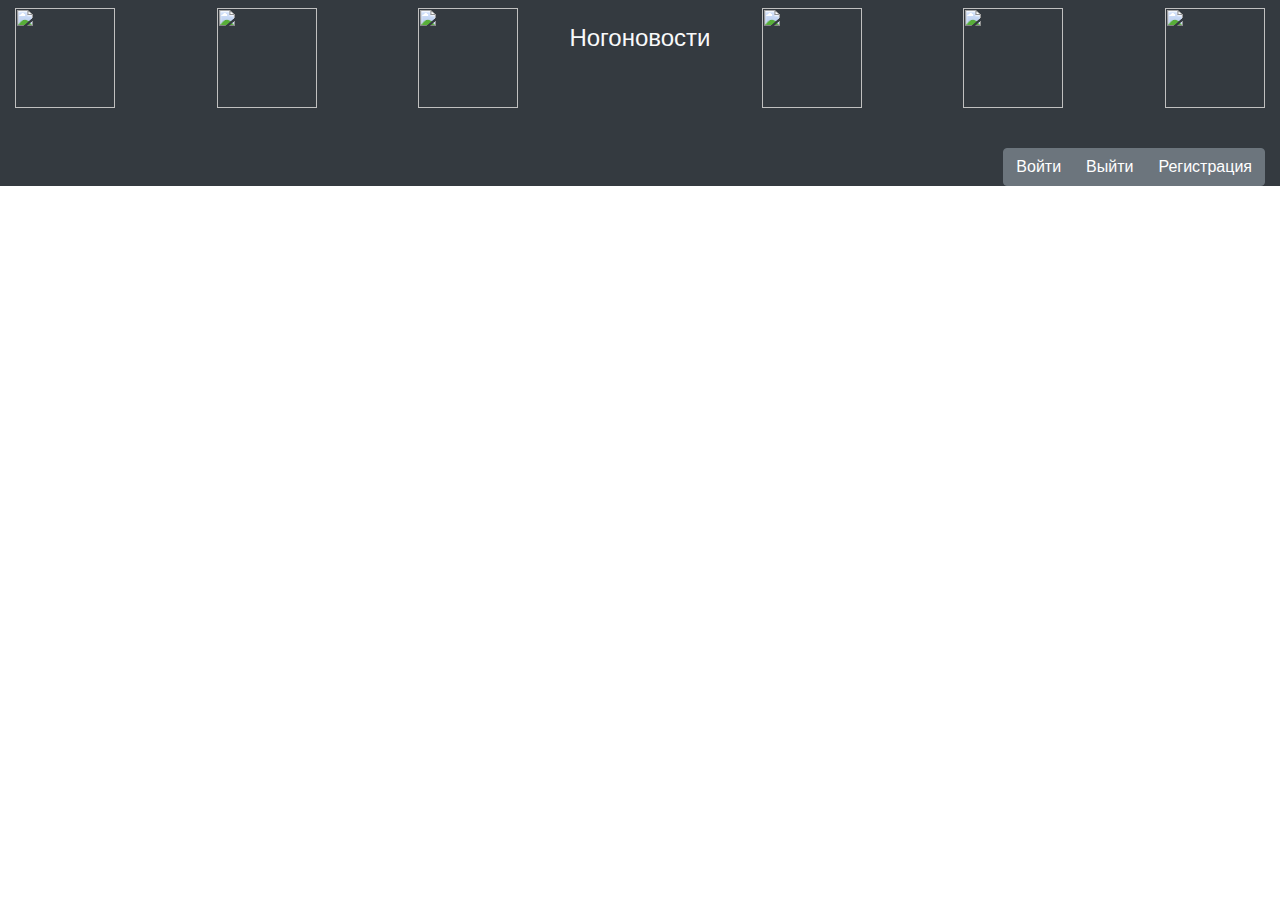
==== ASPNetCoreApp/wwwroot/index.html @ 1a882529 "Added smth" ====
﻿<!DOCTYPE html>
<html>
<head>
	<meta charset="utf-8">
	<title>Ногоновости</title>
	<link href="css/styles.css" rel="stylesheet" type="text/css" />
	<link rel="stylesheet" href="https://stackpath.bootstrapcdn.com/bootstrap/4.3.1/css/bootstrap.min.css" integrity="sha384-ggOyR0iXCbMQv3Xipma34MD+dH/1fQ784/j6cY/iJTQUOhcWr7x9JvoRxT2MZw1T" crossorigin="anonymous">
	<link rel="stylesheet" href="https://use.fontawesome.com/releases/v5.8.1/css/all.css" integrity="sha384-50oBUHEmvpQ+1lW4y57PTFmhCaXp0ML5d60M1M7uH2+nqUivzIebhndOJK28anvf" crossorigin="anonymous">
</head>

<body>
	<!--ШАПКА-->
	<div class="container-fluid bg-dark text-light">
		<div class="row">
			<!--ЭМБЛЕМЫ ФУТБОЛЬНЫХ КЛУБОВ СЛЕВА-->
			<div class="col-5 d-flex justify-content-between mt-2">
				<img src="http://sportemblem.co.ua/img/eng/totnem_new.gif" style="width:100px; height:100px;">
				<img src="http://www.o-spain.ru/images/fc_barcelona.gif" style="width:100px; height:100px;">
				<img src="https://upload.wikimedia.org/wikipedia/ru/thumb/d/df/FC_Krasnodar_2016_logo_new.svg/1066px-FC_Krasnodar_2016_logo_new.svg.png" style="width:100px; height:100px;">
			</div>

			<!--ЗАГОЛОВОК-->
			<div class="text-center mt-4 col-2">
				<h4>Ногоновости</h4>
				<p style="font-size: 13px;" id="counter"></p>
				<!--<div id="actionMsg" class="MsgClass"></div>-->
			</div>

			<!--ЭМБЛЕМЫ ФУТБОЛЬНЫХ КЛУБОВ СПРАВА-->
			<div class="col-5 d-flex justify-content-between mt-2">
				<img src="http://www.o-italy.ru/images/ssc_napoli.gif" style="width:100px; height:100px;">
				<img src="https://i.pinimg.com/originals/4b/14/67/4b1467f52db844753001aa545b5ace02.png" style="width:100px; height:100px;">
				<a href="https://uniliga.ru/ivanovskaya-oblast/unileague/spring2019/commands/5566">
					<img src="https://uniliga.ru/assets/thumbnail/200x200/fixWrE6b.png" style="width:100px; height:100px;">
				</a>
			</div>

		</div>

	</div>

	<!--КНОПКИ ВОЙТИ ВЫЙТИ РЕГИСТРАИЦИЯ-->
	<div class="container-fluid bg-dark text-light">
		<div class="row">


			<div class="text-right mt-4 col-12">
				<div class="msgClass">
					<div id="msg"></div>
					<ul id="formError"></ul>
				</div>
				<div class="btn-group" role="group" aria-label="Basic example">
					<button type="button" class="btn btn-secondary" data-toggle="modal" data-target="#ModalLogin">Войти</button>
					<button type="button" class="btn btn-secondary" id="logoffBtn" >Выйти</button>
					<input type="button" class="btn btn-secondary" data-dismiss="modal" value="Регистрация" onClick='location.href="register.html"'>
				</div>
			</div>
		</div>
	</div>



	<!-- Подгружаем все темы и новости к ним-->

	<div class="container">

		<div>
			<div id="topicsDiv"></div>
		</div>
	</div>

	   	 


	<!--МОДАЛЬНОЕ ОКНО ДЛЯ ВХОДА-->
	<div class="modal fade" id="ModalLogin" tabindex="-1" role="dialog" aria-labelledby="exampleModalLabel" aria-hidden="true">
		<div class="modal-dialog modal-dialog-centered" role="document">
			<div class="modal-content">
				<div class="modal-header">
					<h3>Вход</h3>
					<button type="button" class="close" data-dismiss="modal" aria-label="Close">
						<span aria-hidden="true">&times;</span>
					</button>
				</div>
				<div class="modal-body">
					<div>

						<div class="input-group flex-nowrap">
							<div class="input-group-prepend">
								<span class="input-group-text" id="addon-wrapping" style="width: 140px;">Email   </span>
							</div>
							<input type="text" id="Email" class="form-control" placeholder="Email" aria-label="Username" aria-describedby="addon-wrapping">
						</div>

						<div class="input-group flex-nowrap">
							<div class="input-group-prepend">
								<span class="input-group-text" id="addon-wrapping" style="width: 140px;">Пароль</span>
							</div>
							<input type="password" id="Password" class="form-control" placeholder="Password" aria-label="Username" aria-describedby="addon-wrapping">
						</div>

					</div>
				</div>
				<div class="modal-footer justify-content-center">
					<button type="button" class="btn btn-primary" data-dismiss="modal" id="loginBtn">Войти</button>
				</div>
			</div>
		</div>
	</div>




	<!--МОДАЛЬНОЕ ОКНО СОЗДАНИЯ НОВОЙ ТЕМЫ-->
	<div class="modal fade" id="exampleModal" tabindex="-1" role="dialog" aria-labelledby="exampleModalLabel" aria-hidden="true">
		<div class="modal-dialog modal-dialog-centered" role="document">
			<div class="modal-content">
				<div class="modal-header">
					<h3>Создание новой темы</h3>
					<button type="button" class="close" data-dismiss="modal" aria-label="Close">
						<span aria-hidden="true">&times;</span>
					</button>
				</div>
				<div class="modal-body">
					<div>

						<div class="input-group flex-nowrap">
							<div class="input-group-prepend">
								<span class="input-group-text" id="addon-wrapping" style="width: 140px;">Название темы</span>
							</div>
							<input type="URL" id="topicnameDiv" class="form-control" placeholder="Name" aria-label="Username" aria-describedby="addon-wrapping">
						</div>

					</div>
				</div>
				<div class="modal-footer justify-content-center">
					<button type="button" class="btn btn-primary" data-dismiss="modal" onclick="createTopic(); return false;">Создать</button>
				</div>
			</div>
		</div>
	</div>



	<!--МОДАЛЬНОЕ ОКНО ДЛЯ ИЗМЕНЕНИЯ ТЕМЫ-->
	<div class="modal fade" id="modalChange" tabindex="-1" role="dialog" aria-labelledby="modalChangeLabel" aria-hidden="true">
		<div class="modal-dialog modal-dialog-centered" role="document">
			<div class="modal-content">
				<div class="modal-header">
					<h3>Изменение темы</h3>
					<button type="button" class="close" data-dismiss="modal" aria-label="Close">
						<span aria-hidden="true">&times;</span>
					</button>
				</div>
				<div class="modal-body">
					<div id="editDiv">
						<form class="my-form">

							<div class="input-group flex-nowrap" style="display: none;">
								<div class="input-group-prepend">
									<span class="input-group-text" id="addon-wrapping" style="width: 140px;">ID</span>
								</div>
								<input type="Text" id="edit-id" class="form-control" placeholder="Id" aria-label="Username" aria-describedby="addon-wrapping">
							</div>

							

							<div class="input-group flex-nowrap">
								<div class="input-group-prepend">
									<span class="input-group-text" id="addon-wrapping" style="width: 140px;">Название темы</span>
								</div>
								<input type="URL" id="edit-name" class="form-control" placeholder="Name" aria-label="Username" aria-describedby="addon-wrapping">
							</div>

						</form>
					</div>
				</div>
				<div class="modal-footer justify-content-center">
					<button type="button" class="btn btn-primary" data-dismiss="modal" onclick="udateTopic(); return false;">Изменить</button>
				</div>
			</div>
		</div>
	</div>

	<!--МОДАЛЬНОЕ ОКНО ДЛЯ СОЗДАНИЯ НОВОСТИ-->
	<div class="modal fade" id="createModalNov" tabindex="-1" role="dialog" aria-labelledby="exampleModalLabel" aria-hidden="true">
		<div class="modal-dialog modal-dialog-centered" role="document">
			<div class="modal-content">
				<div class="modal-header">
					<h3>Создание новости</h3>
					<button type="button" class="close" data-dismiss="modal" aria-label="Close">
						<span aria-hidden="true">&times;</span>
					</button>
				</div>
				<div class="modal-body">
					<div>
						<form>
							<div class="input-group flex-nowrap">
								<div class="input-group-prepend">
									<span class="input-group-text" id="addon-wrapping" style="width: 120px;">Заголовок</span>
								</div>
								<input type="text" id="createDivNov" class="form-control" placeholder="Title" aria-label="Username" aria-describedby="addon-wrapping">
							</div>
							<div class="input-group flex-nowrap">
								<div class="input-group-prepend">
									<span class="input-group-text" style="width: 120px;">Содержание</span>
								</div>
								<textarea class="form-control" id="noveltyContentDiv" style="height: 250px;" aria-label="With textarea"></textarea>
							</div>

						</form>
					</div>
				</div>
				<div class="modal-footer justify-content-center">
					<button type="button" class="btn btn-primary" data-dismiss="modal" onclick="createNovelty(); return false;">Создать</button>
				</div>
			</div>
		</div>
	</div>

	<!--МОДАЛЬНОЕ ОКНО ДЛЯ ИЗМЕНЕНИЯ НОВОСТИ-->
	<div class="modal fade" id="modalChangeNovelty" tabindex="-1" role="dialog" aria-labelledby="modalChangeLabel" aria-hidden="true">
		<div class="modal-dialog modal-dialog-centered" role="document">
			<div class="modal-content">
				<div class="modal-header">
					<h3>Изменение новости</h3>
					<button type="button" class="close" data-dismiss="modal" aria-label="Close">
						<span aria-hidden="true">&times;</span>
					</button>
				</div>
				<div class="modal-body">
					<div id="edit2Div">
						<form class="my-form">

							<div class="input-group flex-nowrap" style="display: none;">
								<div class="input-group-prepend">
									<span class="input-group-text" id="addon-wrapping" style="width: 140px;">ID</span>
								</div>
								<input type="Text" id="edit2-idTopic" class="form-control" placeholder="Id" aria-label="Username" aria-describedby="addon-wrapping">
							</div>

							<div class="input-group flex-nowrap" style="display: none;">
								<div class="input-group-prepend">
									<span class="input-group-text" id="addon-wrapping" style="width: 140px;">ID</span>
								</div>
								<input type="Text" id="edit2-idNovelty" class="form-control" placeholder="Id" aria-label="Username" aria-describedby="addon-wrapping">
							</div>

							<div class="input-group flex-nowrap">
								<div class="input-group-prepend">
									<span class="input-group-text" id="addon-wrapping" style="width: 140px;">Заголовок</span>
								</div>
								<input type="text" id="edit2-title" class="form-control" placeholder="Title" aria-label="Username" aria-describedby="addon-wrapping">
							</div>

							<div class="input-group flex-nowrap">
								<div class="input-group-prepend">
									<span class="input-group-text" style="width: 140px;">Содержание</span>
								</div>
								<textarea class="form-control" id="edit2-content" style="height: 250px;" aria-label="With textarea"></textarea>
							</div>

						</form>
					</div>
				</div>
				<div class="modal-footer justify-content-center">
					<button type="button" class="btn btn-primary" data-dismiss="modal" onclick="updateNovelty(); return false;">Изменить</button>
				</div>
			</div>
		</div>
	</div>

	<script src="js/scripts.js"></script>
	<script src="https://code.jquery.com/jquery-3.3.1.slim.min.js" integrity="sha384-q8i/X+965DzO0rT7abK41JStQIAqVgRVzpbzo5smXKp4YfRvH+8abtTE1Pi6jizo" crossorigin="anonymous"></script>
	<script src="https://cdnjs.cloudflare.com/ajax/libs/popper.js/1.14.7/umd/popper.min.js" integrity="sha384-UO2eT0CpHqdSJQ6hJty5KVphtPhzWj9WO1clHTMGa3JDZwrnQq4sF86dIHNDz0W1" crossorigin="anonymous"></script>
	<script src="https://stackpath.bootstrapcdn.com/bootstrap/4.3.1/js/bootstrap.min.js" integrity="sha384-JjSmVgyd0p3pXB1rRibZUAYoIIy6OrQ6VrjIEaFf/nJGzIxFDsf4x0xIM+B07jRM" crossorigin="anonymous"></script>
</body>
</html>
---- ASPNetCoreApp/wwwroot/css/styles.css ----
﻿body {
}

#editDiv {
    display: none;
}

.topicText {
    padding: 5px;
    font-weight: bold;
}

button {
    margin-left: 5px;
}

.myb {
    margin: 10px;
    opacity: 0.6;
    transition: opacity 0.3s ease;
}

.myb:hover{
    transition: opacity 0.3s ease;
    opacity: 1;
}

.MsgClass {
    color: red;
}
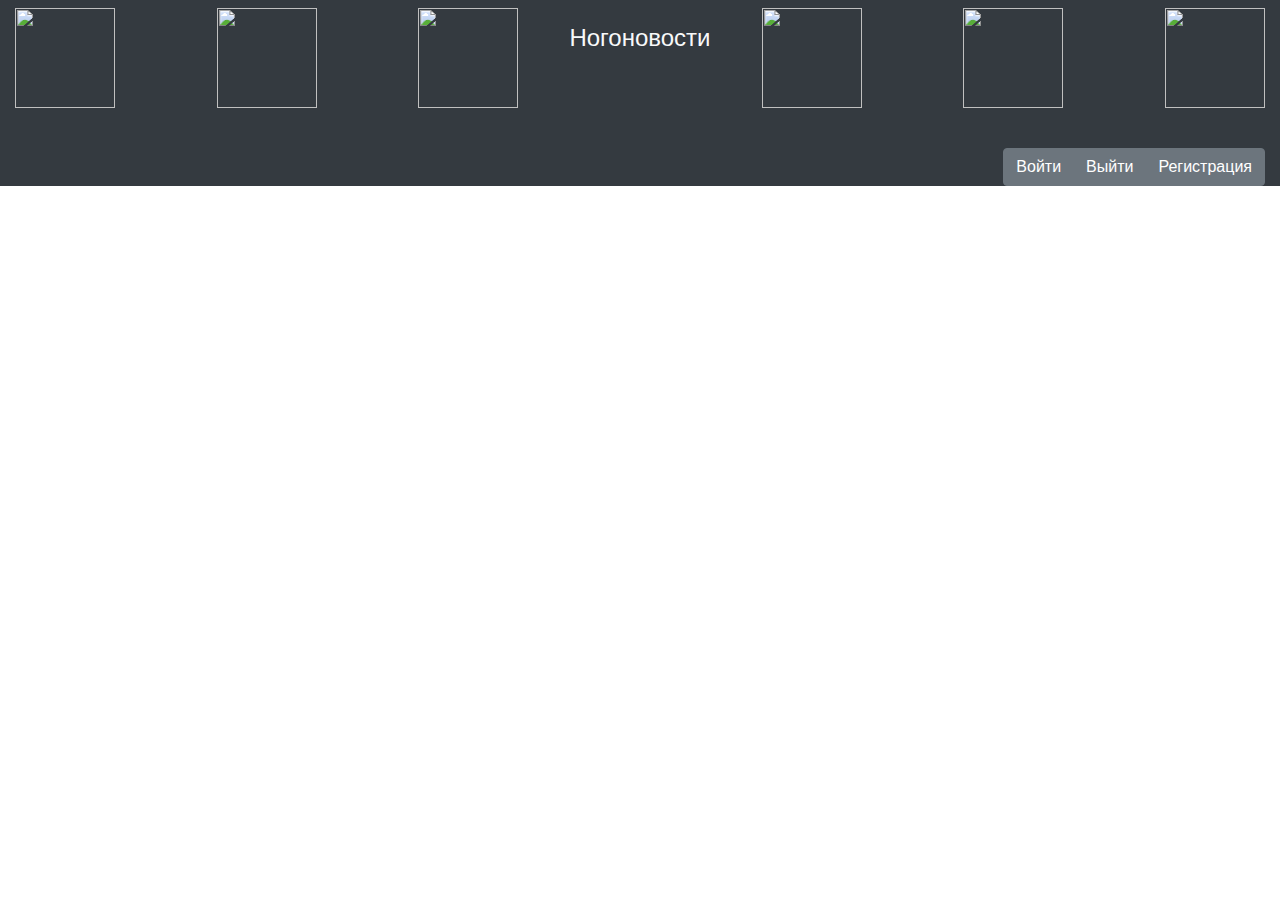
==== commit dd86ab60: "Final" ====
--- a/ASPNetCoreApp/wwwroot/index.html
+++ b/ASPNetCoreApp/wwwroot/index.html
@@ -15,7 +15,7 @@
 			<!--ЭМБЛЕМЫ ФУТБОЛЬНЫХ КЛУБОВ СЛЕВА-->
 			<div class="col-5 d-flex justify-content-between mt-2">
 				<img src="http://sportemblem.co.ua/img/eng/totnem_new.gif" style="width:100px; height:100px;">
-				<img src="http://www.o-spain.ru/images/fc_barcelona.gif" style="width:100px; height:100px;">
+				<img src="https://avatars.mds.yandex.net/get-pdb/1221986/aaad2ac9-d265-454f-81bc-37b6c11eb887/s1200" style="width:100px; height:100px;">
 				<img src="https://upload.wikimedia.org/wikipedia/ru/thumb/d/df/FC_Krasnodar_2016_logo_new.svg/1066px-FC_Krasnodar_2016_logo_new.svg.png" style="width:100px; height:100px;">
 			</div>
 
@@ -28,7 +28,7 @@
 
 			<!--ЭМБЛЕМЫ ФУТБОЛЬНЫХ КЛУБОВ СПРАВА-->
 			<div class="col-5 d-flex justify-content-between mt-2">
-				<img src="http://www.o-italy.ru/images/ssc_napoli.gif" style="width:100px; height:100px;">
+				<img src="https://fscdp.ru/media/clubs/Tekstilschik.png" style="width:100px; height:100px;">
 				<img src="https://i.pinimg.com/originals/4b/14/67/4b1467f52db844753001aa545b5ace02.png" style="width:100px; height:100px;">
 				<a href="https://uniliga.ru/ivanovskaya-oblast/unileague/spring2019/commands/5566">
 					<img src="https://uniliga.ru/assets/thumbnail/200x200/fixWrE6b.png" style="width:100px; height:100px;">
@@ -63,13 +63,10 @@
 	<!-- Подгружаем все темы и новости к ним-->
 
 	<div class="container">
-
 		<div>
 			<div id="topicsDiv"></div>
 		</div>
-	</div>
-
-	   	 
+	</div> 
 
 
 	<!--МОДАЛЬНОЕ ОКНО ДЛЯ ВХОДА-->
@@ -89,14 +86,14 @@
 							<div class="input-group-prepend">
 								<span class="input-group-text" id="addon-wrapping" style="width: 140px;">Email   </span>
 							</div>
-							<input type="text" id="Email" class="form-control" placeholder="Email" aria-label="Username" aria-describedby="addon-wrapping">
+							<input type="text"  id="Email" class="form-control" placeholder="Введите email" aria-label="Username" aria-describedby="addon-wrapping">
 						</div>
 
 						<div class="input-group flex-nowrap">
 							<div class="input-group-prepend">
 								<span class="input-group-text" id="addon-wrapping" style="width: 140px;">Пароль</span>
 							</div>
-							<input type="password" id="Password" class="form-control" placeholder="Password" aria-label="Username" aria-describedby="addon-wrapping">
+							<input type="password" id="Password" class="form-control" placeholder="Введите пароль" aria-label="Username" aria-describedby="addon-wrapping">
 						</div>
 
 					</div>
@@ -128,13 +125,13 @@
 							<div class="input-group-prepend">
 								<span class="input-group-text" id="addon-wrapping" style="width: 140px;">Название темы</span>
 							</div>
-							<input type="URL" id="topicnameDiv" class="form-control" placeholder="Name" aria-label="Username" aria-describedby="addon-wrapping">
+							<input type="URL" id="topicnameDiv" class="form-control" placeholder="Введите название темы" aria-label="Username" aria-describedby="addon-wrapping">
 						</div>
 
 					</div>
 				</div>
 				<div class="modal-footer justify-content-center">
-					<button type="button" class="btn btn-primary" data-dismiss="modal" onclick="createTopic(); return false;">Создать</button>
+					<button type="button" class="btn btn-primary" data-dismiss="modal" onclick="TopicManager.createTopic(); return false;">Создать</button>
 				</div>
 			</div>
 		</div>
@@ -169,14 +166,14 @@
 								<div class="input-group-prepend">
 									<span class="input-group-text" id="addon-wrapping" style="width: 140px;">Название темы</span>
 								</div>
-								<input type="URL" id="edit-name" class="form-control" placeholder="Name" aria-label="Username" aria-describedby="addon-wrapping">
+								<input type="URL" id="edit-name" class="form-control" placeholder="Введите название темы" aria-label="Username" aria-describedby="addon-wrapping">
 							</div>
 
 						</form>
 					</div>
 				</div>
 				<div class="modal-footer justify-content-center">
-					<button type="button" class="btn btn-primary" data-dismiss="modal" onclick="udateTopic(); return false;">Изменить</button>
+					<button type="button" class="btn btn-primary" data-dismiss="modal" onclick="TopicManager.udateTopic(); return false;">Изменить</button>
 				</div>
 			</div>
 		</div>
@@ -199,20 +196,20 @@
 								<div class="input-group-prepend">
 									<span class="input-group-text" id="addon-wrapping" style="width: 120px;">Заголовок</span>
 								</div>
-								<input type="text" id="createDivNov" class="form-control" placeholder="Title" aria-label="Username" aria-describedby="addon-wrapping">
+								<input type="text" id="createDivNov" class="form-control" placeholder="Введите заголовок" aria-label="Username" aria-describedby="addon-wrapping">
 							</div>
 							<div class="input-group flex-nowrap">
 								<div class="input-group-prepend">
 									<span class="input-group-text" style="width: 120px;">Содержание</span>
 								</div>
-								<textarea class="form-control" id="noveltyContentDiv" style="height: 250px;" aria-label="With textarea"></textarea>
+								<textarea class="form-control" id="noveltyContentDiv" placeholder="Введите содержание" style="height: 250px;" aria-label="With textarea"></textarea>
 							</div>
 
 						</form>
 					</div>
 				</div>
 				<div class="modal-footer justify-content-center">
-					<button type="button" class="btn btn-primary" data-dismiss="modal" onclick="createNovelty(); return false;">Создать</button>
+					<button type="button" class="btn btn-primary" data-dismiss="modal" onclick="NoveltyManager.createNovelty(); return false;">Создать</button>
 				</div>
 			</div>
 		</div>
@@ -250,21 +247,21 @@
 								<div class="input-group-prepend">
 									<span class="input-group-text" id="addon-wrapping" style="width: 140px;">Заголовок</span>
 								</div>
-								<input type="text" id="edit2-title" class="form-control" placeholder="Title" aria-label="Username" aria-describedby="addon-wrapping">
+								<input type="text" id="edit2-title" class="form-control" placeholder="Введите заголовок" aria-label="Username" aria-describedby="addon-wrapping">
 							</div>
 
 							<div class="input-group flex-nowrap">
 								<div class="input-group-prepend">
 									<span class="input-group-text" style="width: 140px;">Содержание</span>
 								</div>
-								<textarea class="form-control" id="edit2-content" style="height: 250px;" aria-label="With textarea"></textarea>
+								<textarea class="form-control" id="edit2-content" placeholder="Введите содержание" style="height: 250px;" aria-label="With textarea"></textarea>
 							</div>
 
 						</form>
 					</div>
 				</div>
 				<div class="modal-footer justify-content-center">
-					<button type="button" class="btn btn-primary" data-dismiss="modal" onclick="updateNovelty(); return false;">Изменить</button>
+					<button type="button" class="btn btn-primary" data-dismiss="modal" onclick="NoveltyManager.updateNovelty(); return false;">Изменить</button>
 				</div>
 			</div>
 		</div>
